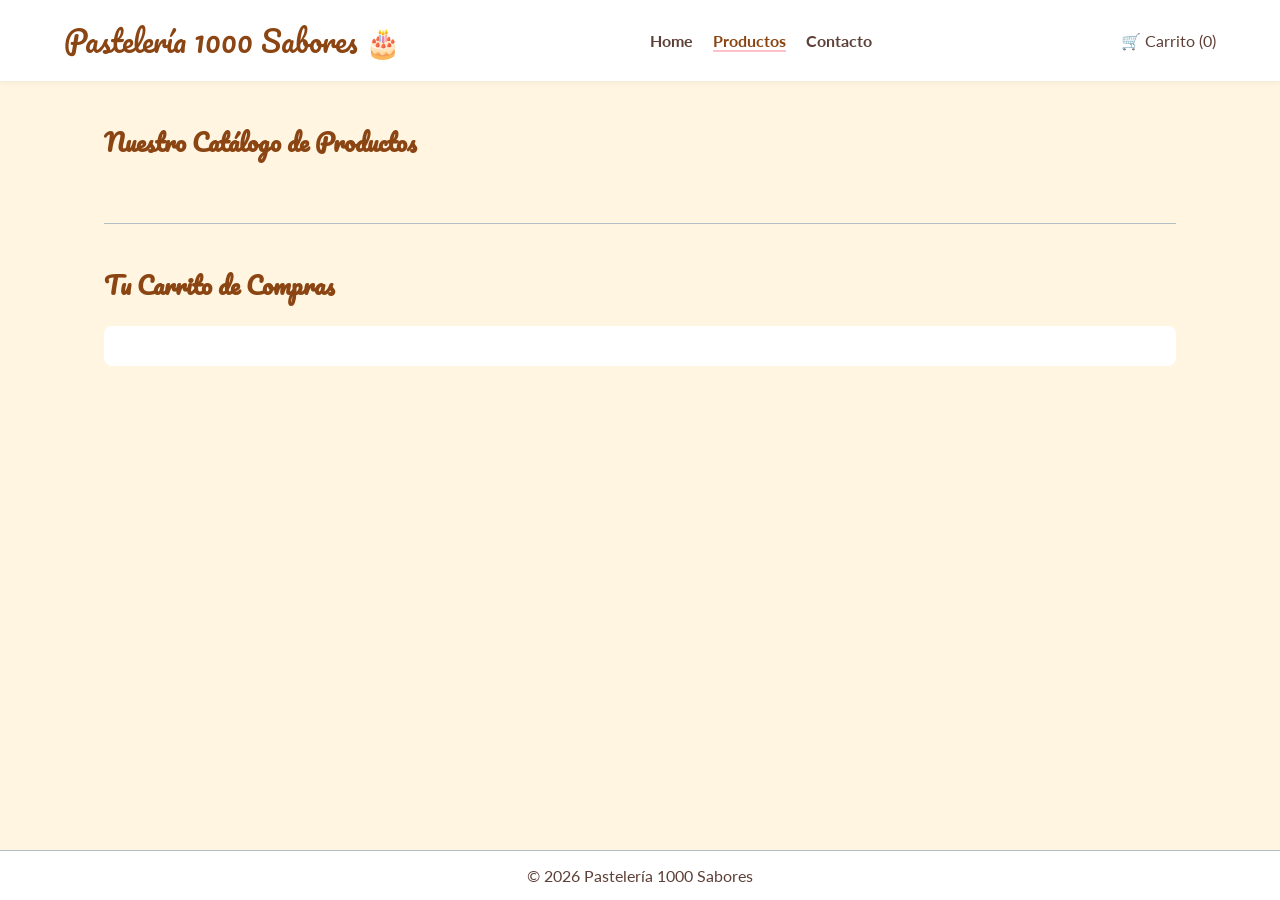
==== Desktop/pasteleria-1000-sabores/productos.html @ 1fefc67c "fix: reestructuracion completa de rutas de tienda y creacion de admin-dashboard unificado" ====
<!DOCTYPE html>
<html lang="es">
<head>
    <meta charset="UTF-8">
    <meta name="viewport" content="width=device-width, initial-scale=1.0">
    <title>Catálogo - 1000 Sabores</title>
    <link rel="stylesheet" href="css/styles.css">
</head>
<body>
    <nav class="navbar">
        <a href="index.html" class="brand-title">Pastelería 1000 Sabores 🎂</a>
        <ul class="nav-links">
            <li><a href="index.html">Home</a></li>
            <li><a href="productos.html" class="active">Productos</a></li>
            <li><a href="contacto.html">Contacto</a></li>
        </ul>
        <div>🛒 Carrito (<span id="cart-badge">0</span>)</div>
    </nav>

    <main class="container">
        <h2>Nuestro Catálogo de Productos</h2>
        <div id="contenedor-productos" class="grid-productos"></div>

        <hr style="margin: 40px 0; border: 0; border-top: 1px solid var(--texto-secundario);">

        <h2>Tu Carrito de Compras</h2>
        <div id="carrito-detalle" style="background: white; padding: 20px; border-radius: 8px;"></div>
    </main>

    <footer><p>&copy; 2026 Pastelería 1000 Sabores</p></footer>
    <script src="js/productos.js"></script>
</body>
</html>
---- Desktop/pasteleria-1000-sabores/css/styles.css ----
@import url('https://fonts.googleapis.com/css2?family=Lato:wght@300;400;700&family=Pacifico&display=swap');

:root {
    --bg-principal: #FFF5E1;       /* Crema Pastel */
    --acento-rosa: #FFC0CB;        /* Rosa Suave */
    --acento-chocolate: #8B4513;   /* Chocolate */
    --texto-principal: #5D4037;    /* Marrón Oscuro */
    --texto-secundario: #B0BEC5;   /* Gris Claro */
    --blanco: #FFFFFF;
    --alerta-rojo: #D32F2F;
    --verde-exito: #2E7D32;
}

* {
    box-sizing: border-box;
    margin: 0;
    padding: 0;
}

body {
    font-family: 'Lato', sans-serif;
    background-color: var(--bg-principal);
    color: var(--texto-principal);
    display: flex;
    flex-direction: column;
    min-height: 100vh;
}

/* Navbar */
.navbar {
    display: flex;
    justify-content: space-between;
    align-items: center;
    background-color: var(--blanco);
    padding: 15px 5%;
    box-shadow: 0 2px 5px rgba(0,0,0,0.05);
}

.brand-title {
    font-family: 'Pacifico', cursive;
    font-size: 1.8rem;
    color: var(--acento-chocolate);
    text-decoration: none;
}

.nav-links {
    display: flex;
    list-style: none;
    gap: 20px;
}

.nav-links a {
    text-decoration: none;
    color: var(--texto-principal);
    font-weight: bold;
    transition: color 0.3s;
}

.nav-links a:hover, .nav-links a.active {
    color: var(--acento-chocolate);
    border-bottom: 2px solid var(--acento-rosa);
}

/* Contenedores */
.container {
    flex: 1;
    padding: 40px 5%;
    max-width: 1200px;
    margin: 0 auto;
    width: 100%;
}

/* Tarjetas y Formularios */
.box-form {
    background: var(--blanco);
    padding: 30px;
    border-radius: 8px;
    box-shadow: 0 4px 12px rgba(0,0,0,0.05);
    max-width: 600px;
    margin: 20px auto;
}

h2, h3 {
    font-family: 'Pacifico', cursive;
    color: var(--acento-chocolate);
    margin-bottom: 20px;
}

.form-group {
    margin-bottom: 15px;
}

.form-group label {
    display: block;
    font-weight: bold;
    margin-bottom: 5px;
}

.form-group input, .form-group select, .form-group textarea {
    width: 100%;
    padding: 10px;
    border: 1px solid var(--texto-secundario);
    border-radius: 4px;
    font-family: 'Lato', sans-serif;
}

/* Botones */
.btn-primary {
    background-color: var(--acento-chocolate);
    color: var(--blanco);
    padding: 10px 20px;
    border: none;
    border-radius: 4px;
    cursor: pointer;
    font-weight: bold;
    transition: background 0.3s;
}

.btn-primary:hover {
    background-color: #6F360E;
}

/* Errores */
.error-message {
    color: var(--alerta-rojo);
    font-size: 0.85rem;
    margin-top: 5px;
    display: none;
}

.input-error {
    border: 2px solid var(--alerta-rojo) !important;
}

/* Grid Productos */
.grid-productos {
    display: grid;
    grid-template-columns: repeat(auto-fill, minmax(280px, 1fr));
    gap: 25px;
    margin-top: 20px;
}

.card-producto {
    background: var(--blanco);
    border-radius: 8px;
    padding: 20px;
    box-shadow: 0 2px 8px rgba(0,0,0,0.04);
    display: flex;
    flex-direction: column;
    justify-content: space-between;
}

/* Admin Layout */
.admin-layout {
    display: flex;
    min-height: 80vh;
}

.sidebar {
    width: 250px;
    background: var(--acento-chocolate);
    padding: 20px;
}

.sidebar a {
    display: block;
    color: var(--blanco);
    padding: 10px;
    text-decoration: none;
    margin-bottom: 10px;
    border-radius: 4px;
}

.sidebar a:hover {
    background: #6F360E;
}

.admin-content {
    flex: 1;
    padding: 20px;
    background: var(--blanco);
}

footer {
    background: var(--blanco);
    text-align: center;
    padding: 15px;
    margin-top: auto;
    border-top: 1px solid var(--texto-secundario);
}

@media (max-width: 768px) {
    .navbar { flex-direction: column; gap: 15px; }
    .nav-links { flex-direction: column; align-items: center; }
    .admin-layout { flex-direction: column; }
    .sidebar { width: 100%; }
}
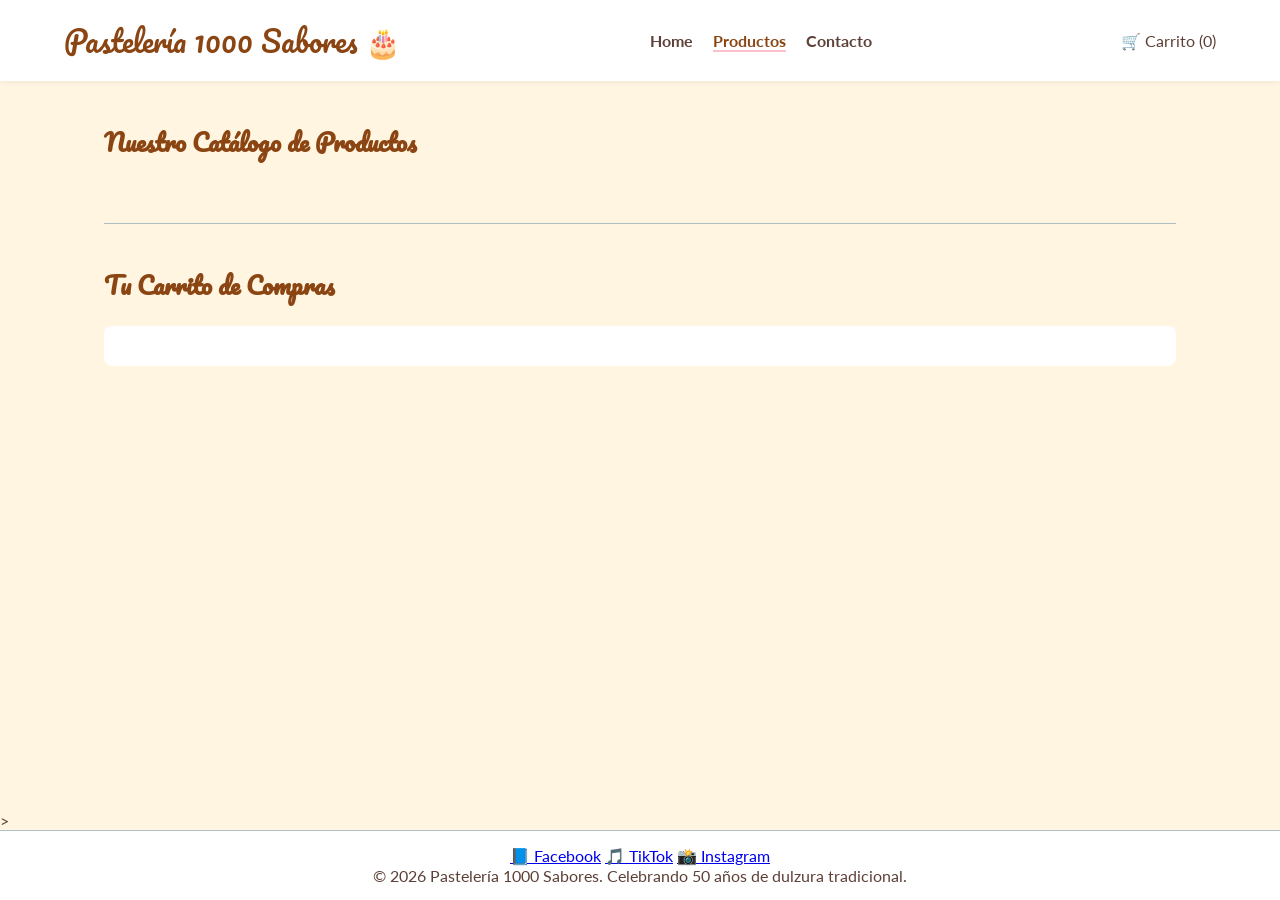
==== commit 43ec8fae: "faet: agregar redes sociales al footer" ====
--- a/Desktop/pasteleria-1000-sabores/productos.html
+++ b/Desktop/pasteleria-1000-sabores/productos.html
@@ -27,7 +27,15 @@
         <div id="carrito-detalle" style="background: white; padding: 20px; border-radius: 8px;"></div>
     </main>
 
-    <footer><p>&copy; 2026 Pastelería 1000 Sabores</p></footer>
+    ></footer> <footer>
+    <div class="social-container">
+        <a href="https://www.facebook.com/pasteleria1000sabores" target="_blank" class="social-link fb">📘 Facebook</a>
+        <a href="https://www.tiktok.com/@pasteleria1000sabores" target="_blank" class="social-link tk">🎵 TikTok</a>
+        <a href="https://www.instagram.com/pasteleria1000sabores" target="_blank" class="social-link ig">📸 Instagram</a>
+    </div>
+    <p>&copy; 2026 Pastelería 1000 Sabores. Celebrando 50 años de dulzura tradicional.</p>
+</footer>
+
     <script src="js/productos.js"></script>
 </body>
 </html>
